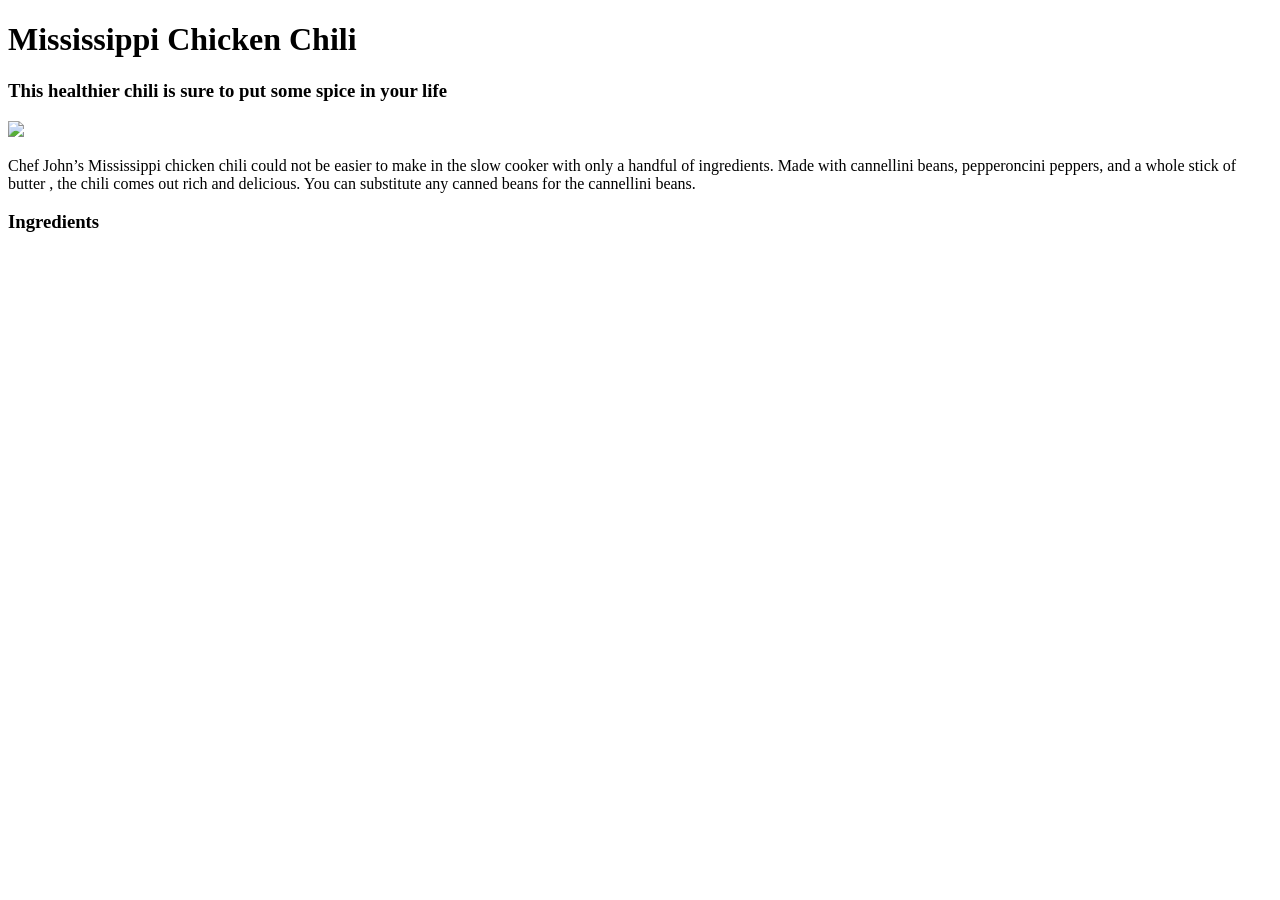
==== chili.html @ 7b629942 "Created chili page, added picture, h1 and h3, paragraph description" ====
<!DOCTYPE html>
<html lang="en">
<head>
    <meta charset="UTF-8">
    <meta name="viewport" content="width=device-width, initial-scale=1.0">
    <title>Mississippi Chicken Chili</title>
</head>
<body>
    <H1>Mississippi Chicken Chili</H1>
    <H3>This healthier chili is sure to put some spice in your life</H3>
    <img src="./img/chili.webp">

    <p>Chef John’s Mississippi chicken chili could not be easier to make in the slow cooker with only a handful of ingredients. Made with cannellini beans, pepperoncini peppers, and a whole stick of butter , the chili comes out rich and delicious. 
        You can substitute any canned beans for the cannellini beans.</p>
    
    <h3><strong>Ingredients</strong></h3>






</body>
</html>
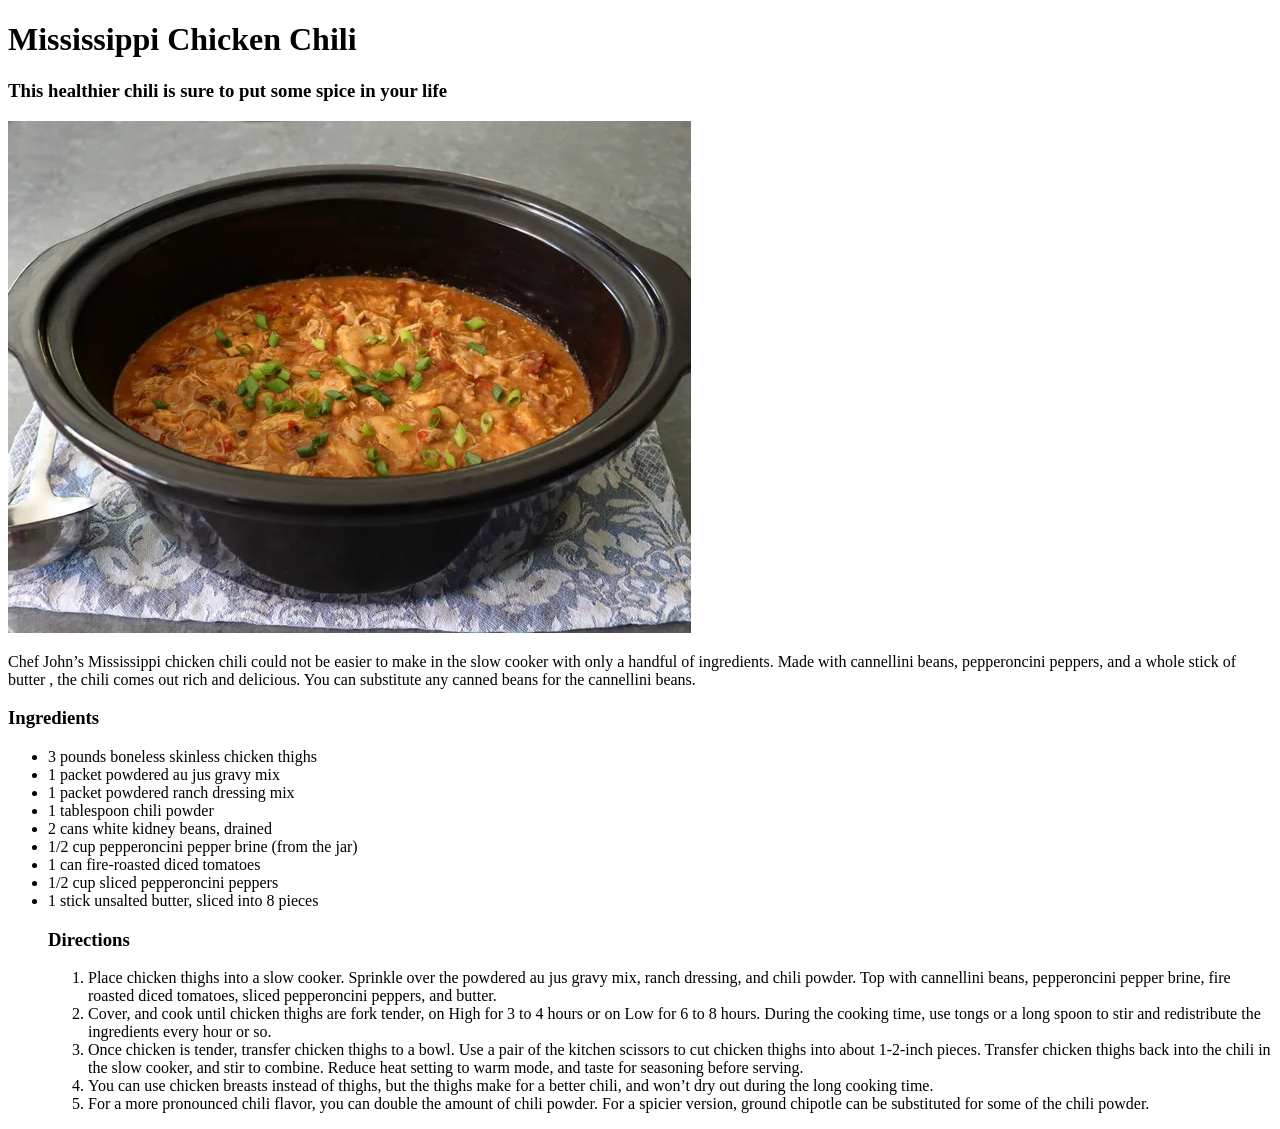
==== commit c01c9c2c: "Added OL and UL" ====
--- a/chili.html
+++ b/chili.html
@@ -14,6 +14,33 @@
         You can substitute any canned beans for the cannellini beans.</p>
     
     <h3><strong>Ingredients</strong></h3>
+    <ul>
+        <li>3 pounds boneless skinless chicken thighs</li>
+        <li>1 packet powdered au jus gravy mix</li>
+        <li>1 packet powdered ranch dressing mix</li>
+        <li>1 tablespoon chili powder</li>
+        <li>2 cans white kidney beans, drained</li>
+        <li>1/2 cup pepperoncini pepper brine (from the jar)</li>
+        <li>1 can fire-roasted diced tomatoes</li>
+        <li>1/2 cup sliced pepperoncini peppers</li>
+        <li>1 stick unsalted butter, sliced into 8 pieces</li>
+        
+        <h3><strong>Directions</strong></h3>
+
+        <ol>
+            <li>Place chicken thighs into a slow cooker. Sprinkle over the powdered au jus gravy mix, ranch dressing, and chili powder. Top with cannellini
+beans, pepperoncini pepper brine, fire roasted diced tomatoes, sliced pepperoncini peppers, and butter.</li>
+            <li>Cover, and cook until chicken thighs are fork tender, on High for 3 to 4 hours or on Low for 6 to 8 hours.  During the cooking time, use tongs or a long spoon to stir and redistribute the ingredients every hour or so.</li>    
+            <li>Once chicken is tender, transfer chicken thighs to a bowl. Use a pair of the kitchen scissors to cut chicken thighs into about 1-2-inch pieces. Transfer chicken thighs back into the chili in the slow cooker, and stir to combine. Reduce heat setting to warm mode, and taste for seasoning before serving.</li>
+            <li>You can use chicken breasts instead of thighs, but the thighs make for a better chili, and won’t dry out during the long cooking time.</li>
+            <li>For a more pronounced chili flavor, you can double the amount of chili powder. For a spicier version, ground chipotle can be substituted for some of the chili powder.</li>
+</ol>
+
+
+
+
+
+    </ul>
 
 
 
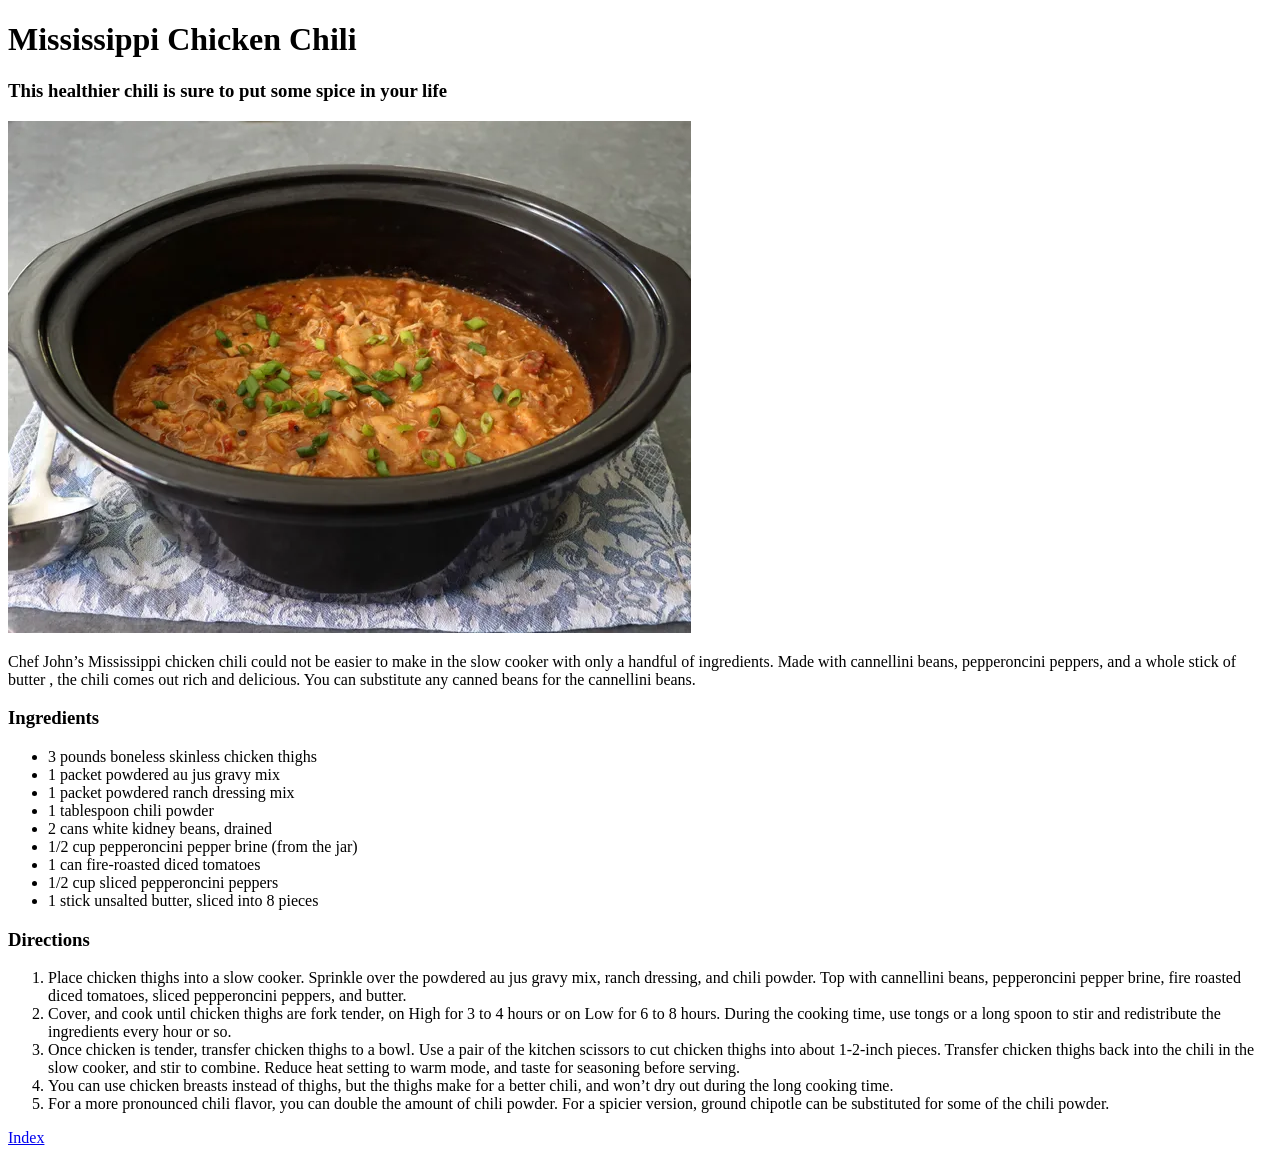
==== commit 56224bf8: "Added link back to index page" ====
--- a/chili.html
+++ b/chili.html
@@ -24,7 +24,7 @@
         <li>1 can fire-roasted diced tomatoes</li>
         <li>1/2 cup sliced pepperoncini peppers</li>
         <li>1 stick unsalted butter, sliced into 8 pieces</li>
-        
+        </ul>
         <h3><strong>Directions</strong></h3>
 
         <ol>
@@ -36,16 +36,7 @@
             <li>For a more pronounced chili flavor, you can double the amount of chili powder. For a spicier version, ground chipotle can be substituted for some of the chili powder.</li>
 </ol>
 
-
-
-
-
-    </ul>
-
-
-
-
-
+  <a href="../index.html">Index</a> 
 
 </body>
 </html>
